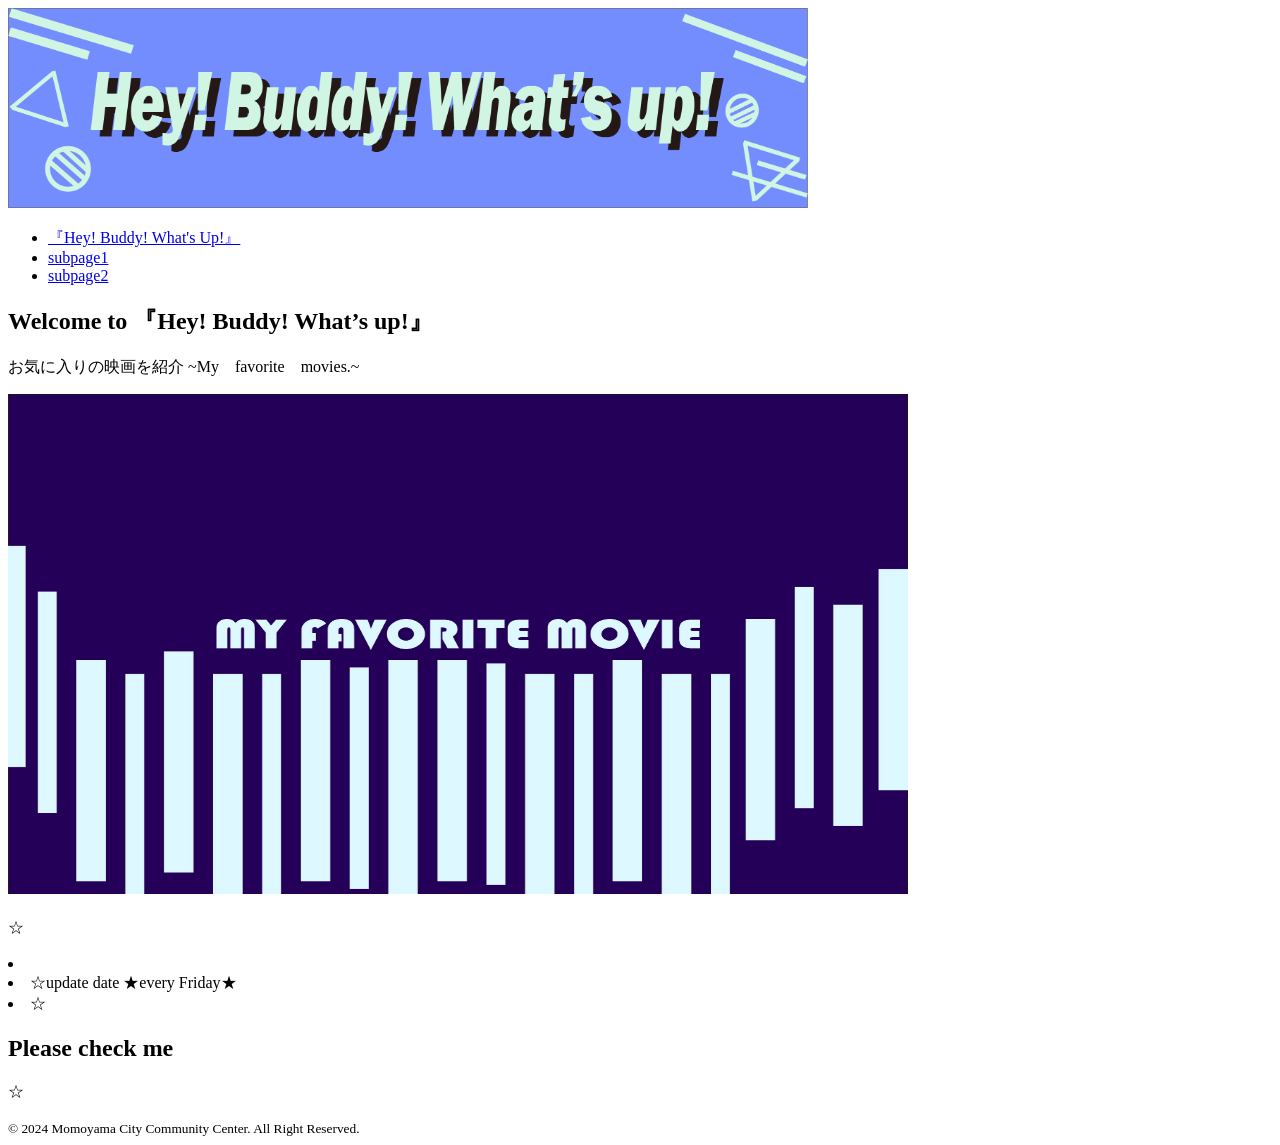
==== index.html @ 1b3948d0 "Add files via upload" ====
<!DOCTYPE html>
<html lang="ja">

<head>
    <meta charset="UTF-8">
    <title>トップページ：『Hey! Buddy! What’s up!』</title>
    <link rel="stylesheet" href="css/samstyle.css">
</head>

<body>

</body>


</html>

<body>
    <header>
        <!--トップページのロゴ画像-->
        <img src="image/logo.png" width="800" height="200" <nav>
        <nav>
        <ul>
            <li><a href="content1.html">『Hey! Buddy! What's Up!』</a></li>
            <li><a href="sub01.html">subpage1</a></li>
            <li><a href="sub02.html">subpage2</a></li>
        </ul>
        </nav>
    </header>


    <article>
        <h1>Welcome to 『Hey! Buddy! What’s up!』</h1>
        <p>お気に入りの映画を紹介
            ~My　favorite　movies.~
            <strong></strong>
        </p>
        <img src="image/topimage2.jpg" width="900" height="500" ali="映画のイメージ画像">
        <section>
        <h2></h2>
        <p>☆</p>
        </section>
        <u1>
            <li><time datetime="2024-04-20"></time></li>
            <li><time datetime="2024-04-20"></time>☆update date ★every Friday★</li>
            <li><time datetime="2024-04-20"></time>☆</li>
        </u1>
        <section>
            <h2>Please check me </h2>
            <p>☆</p>
        </section>
    </article>
    <footer>
        <small>&copy; 2024 Momoyama City Community Center. All Right Reserved.</small>
    </footer>
</body>

</html>
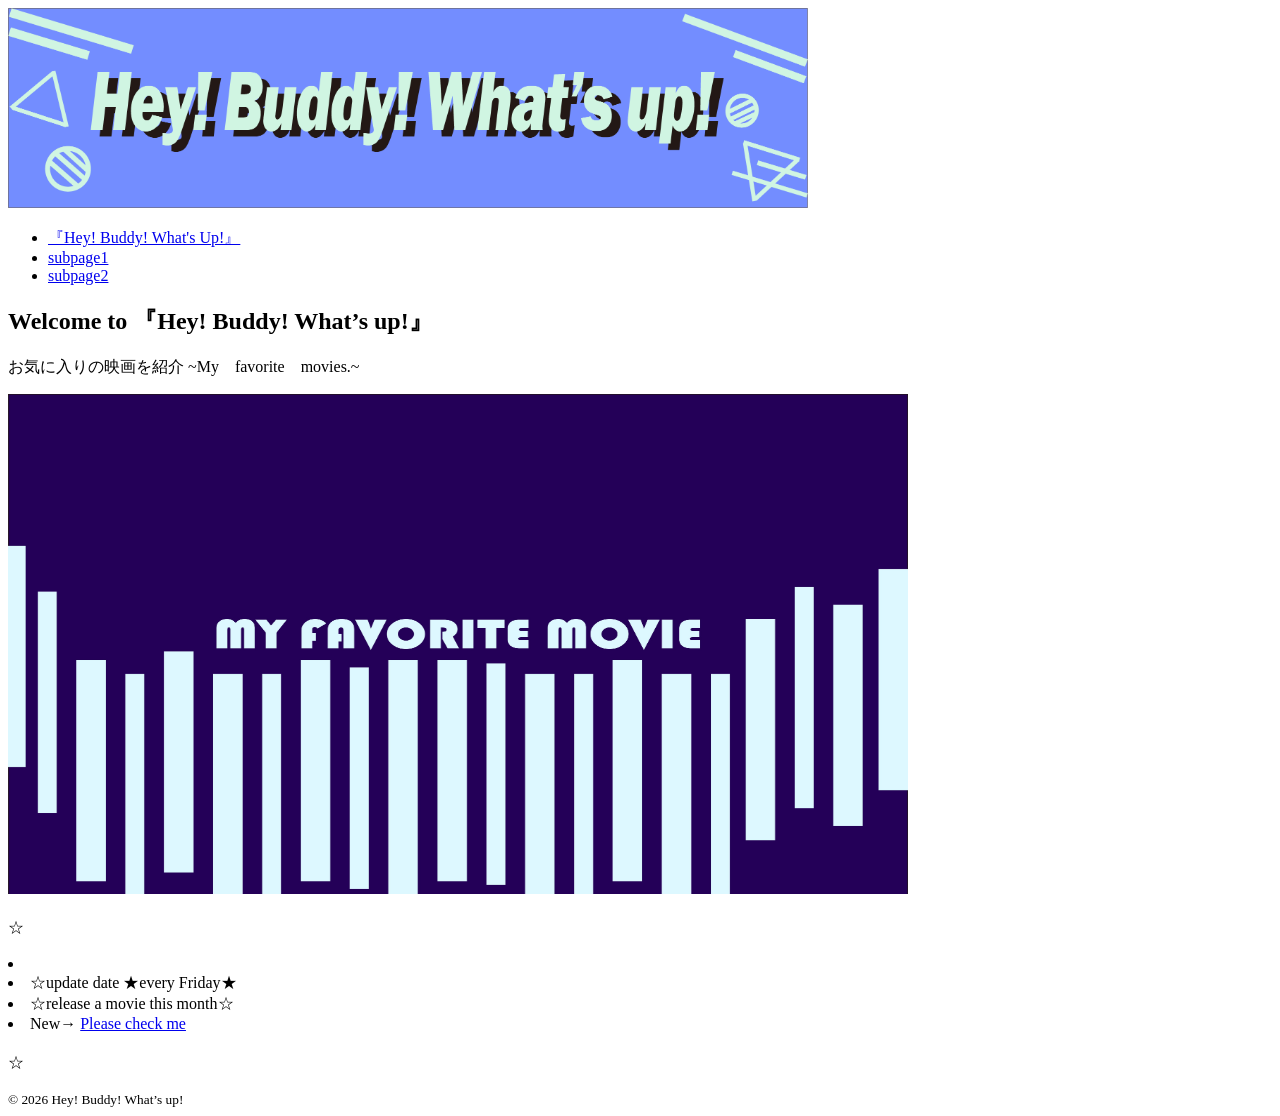
==== commit b6bed035: "Add files via upload" ====
--- a/index.html
+++ b/index.html
@@ -19,11 +19,11 @@
         <!--トップページのロゴ画像-->
         <img src="image/logo.png" width="800" height="200" <nav>
         <nav>
-        <ul>
-            <li><a href="content1.html">『Hey! Buddy! What's Up!』</a></li>
-            <li><a href="sub01.html">subpage1</a></li>
-            <li><a href="sub02.html">subpage2</a></li>
-        </ul>
+            <ul>
+                <li><a href="content1.html">『Hey! Buddy! What's Up!』</a></li>
+                <li><a href="sub01.html">subpage1</a></li>
+                <li><a href="sub02.html">subpage2</a></li>
+            </ul>
         </nav>
     </header>
 
@@ -36,21 +36,24 @@
         </p>
         <img src="image/topimage2.jpg" width="900" height="500" ali="映画のイメージ画像">
         <section>
-        <h2></h2>
-        <p>☆</p>
+            <h2></h2>
+            <p>☆</p>
         </section>
         <u1>
             <li><time datetime="2024-04-20"></time></li>
             <li><time datetime="2024-04-20"></time>☆update date ★every Friday★</li>
-            <li><time datetime="2024-04-20"></time>☆</li>
+            <li><time datetime="2024-04-20"></time>☆release a movie this month☆</li>
+            <li><time datetime="2026-07-21"></time>New→
+                <a href="sub01.html">Please check me</a>
+            </li>
         </u1>
         <section>
-            <h2>Please check me </h2>
+            <h2> </h2>
             <p>☆</p>
         </section>
     </article>
     <footer>
-        <small>&copy; 2024 Momoyama City Community Center. All Right Reserved.</small>
+        <small>&copy; 2026 Hey! Buddy! What’s up!</small>
     </footer>
 </body>
 
